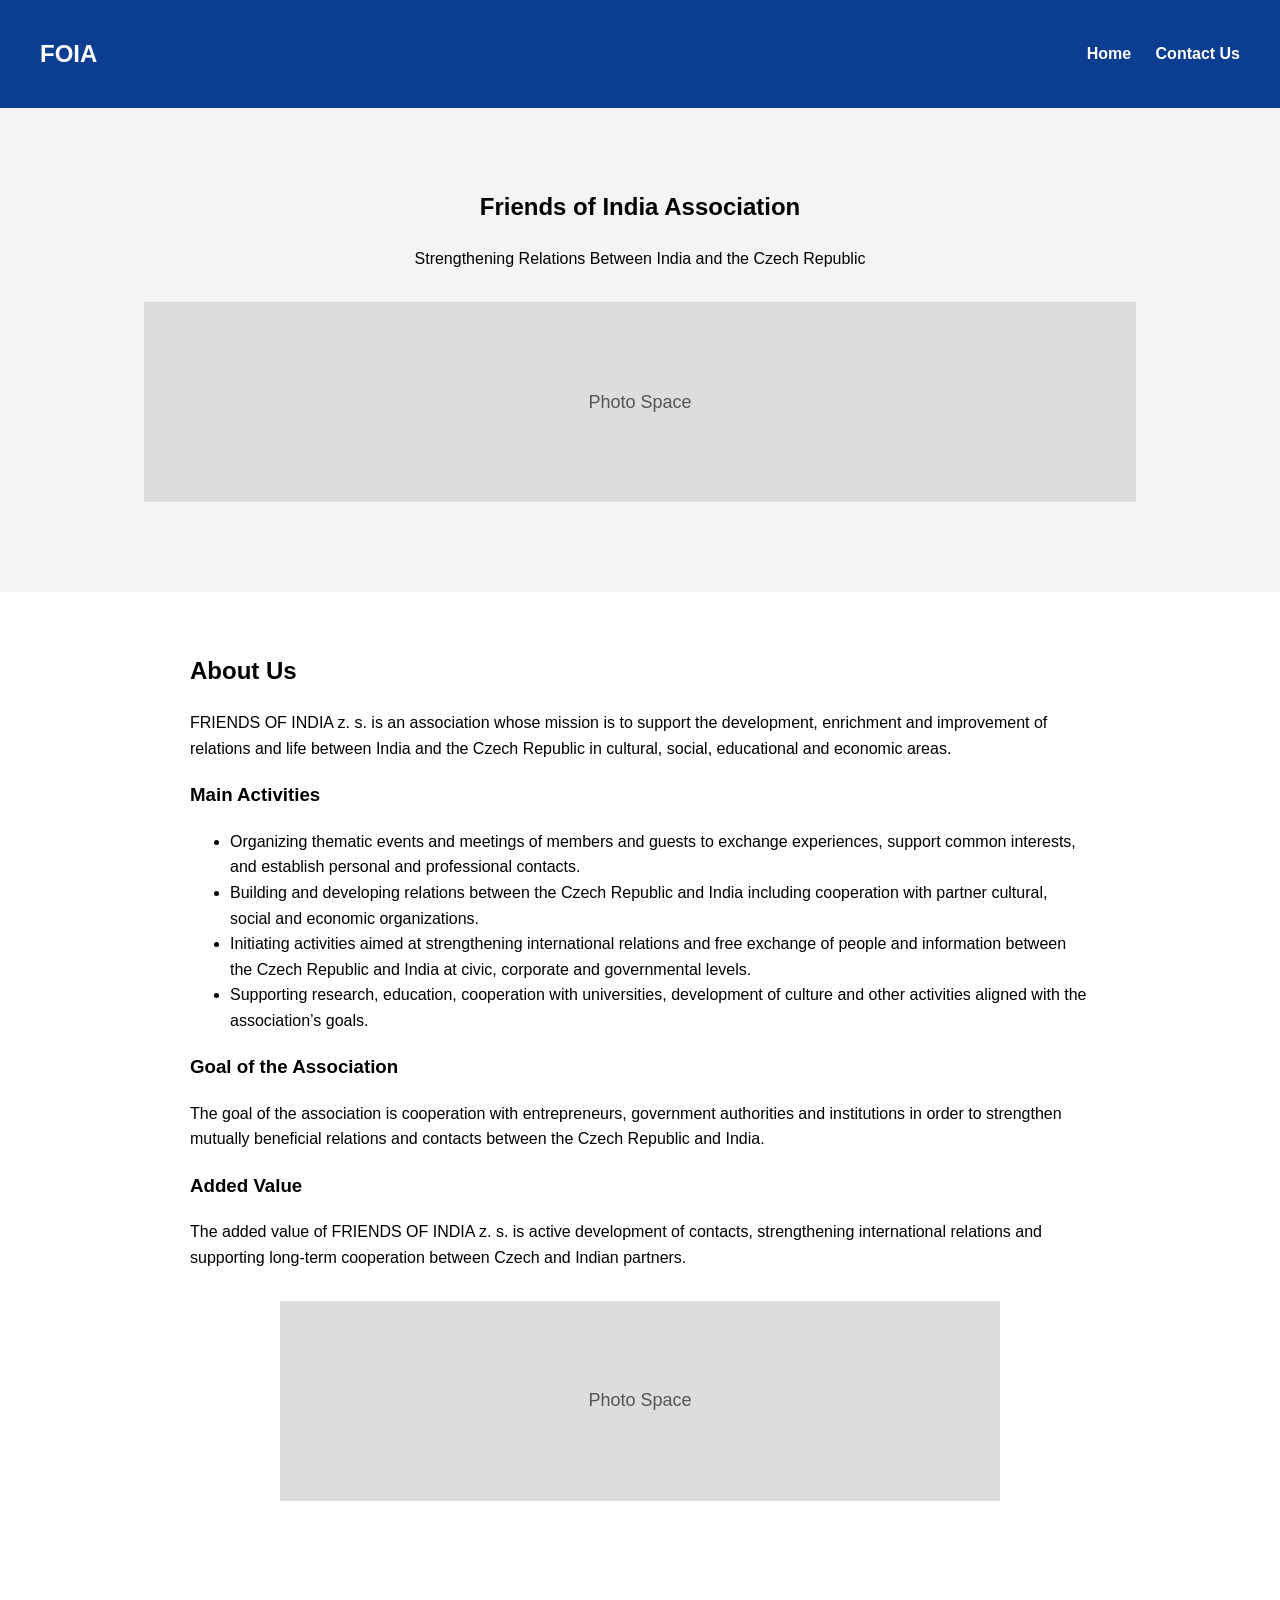
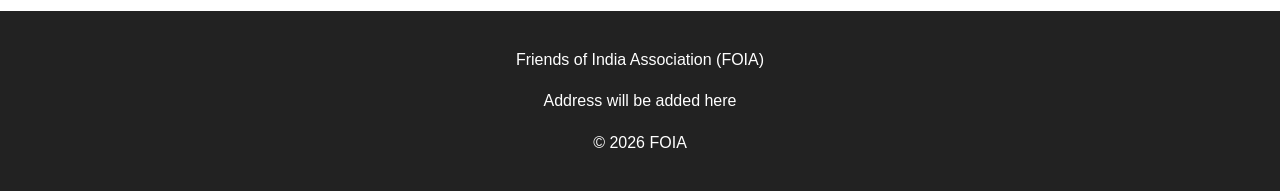
==== index.html @ 7ed6b935 "Add files via upload" ====
<!DOCTYPE html>
<html lang="en">
<head>
<meta charset="UTF-8">
<meta name="viewport" content="width=device-width, initial-scale=1.0">
<title>Friends of India Association (FOIA)</title>
<link rel="stylesheet" href="style.css">
</head>

<body>

<header>
<div class="logo">
<!-- LOGO PLACEHOLDER -->
<h2>FOIA</h2>
</div>

<nav>
<a href="index.html">Home</a>
<a href="contact.html">Contact Us</a>
</nav>
</header>

<section class="hero">
<h1>Friends of India Association</h1>
<p>Strengthening Relations Between India and the Czech Republic</p>

<!-- PHOTO PLACEHOLDER -->
<div class="photo-placeholder">Photo Space</div>
</section>


<section class="about">
<h2>About Us</h2>

<p>
FRIENDS OF INDIA z. s. is an association whose mission is to support the development,
enrichment and improvement of relations and life between India and the Czech Republic
in cultural, social, educational and economic areas.
</p>

<h3>Main Activities</h3>

<ul>
<li>Organizing thematic events and meetings of members and guests to exchange experiences, support common interests, and establish personal and professional contacts.</li>

<li>Building and developing relations between the Czech Republic and India including cooperation with partner cultural, social and economic organizations.</li>

<li>Initiating activities aimed at strengthening international relations and free exchange of people and information between the Czech Republic and India at civic, corporate and governmental levels.</li>

<li>Supporting research, education, cooperation with universities, development of culture and other activities aligned with the association’s goals.</li>
</ul>

<h3>Goal of the Association</h3>

<p>
The goal of the association is cooperation with entrepreneurs, government authorities
and institutions in order to strengthen mutually beneficial relations and contacts
between the Czech Republic and India.
</p>

<h3>Added Value</h3>

<p>
The added value of FRIENDS OF INDIA z. s. is active development of contacts,
strengthening international relations and supporting long-term cooperation
between Czech and Indian partners.
</p>

<!-- SECOND PHOTO PLACEHOLDER -->
<div class="photo-placeholder">Photo Space</div>

</section>


<footer>

<p>Friends of India Association (FOIA)</p>

<!-- ADDRESS PLACEHOLDER -->
<p>Address will be added here</p>

<p>© 2026 FOIA</p>

</footer>

</body>
</html>
---- style.css ----
body{
font-family: Arial, sans-serif;
margin:0;
padding:0;
line-height:1.6;
}

header{
display:flex;
justify-content:space-between;
align-items:center;
background:#0b3d91;
color:white;
padding:15px 40px;
}

nav a{
color:white;
text-decoration:none;
margin-left:20px;
font-weight:bold;
}

.hero{
text-align:center;
padding:60px 20px;
background:#f4f4f4;
}

.about{
padding:40px;
max-width:900px;
margin:auto;
}

.contact{
padding:40px;
max-width:800px;
margin:auto;
text-align:center;
}

.photo-placeholder{
margin:30px auto;
width:80%;
height:200px;
background:#ddd;
display:flex;
align-items:center;
justify-content:center;
color:#555;
font-size:18px;
}

footer{
background:#222;
color:white;
text-align:center;
padding:20px;
margin-top:40px;
}

.contact-box{
background:#f4f4f4;
padding:20px;
margin-top:20px;
}
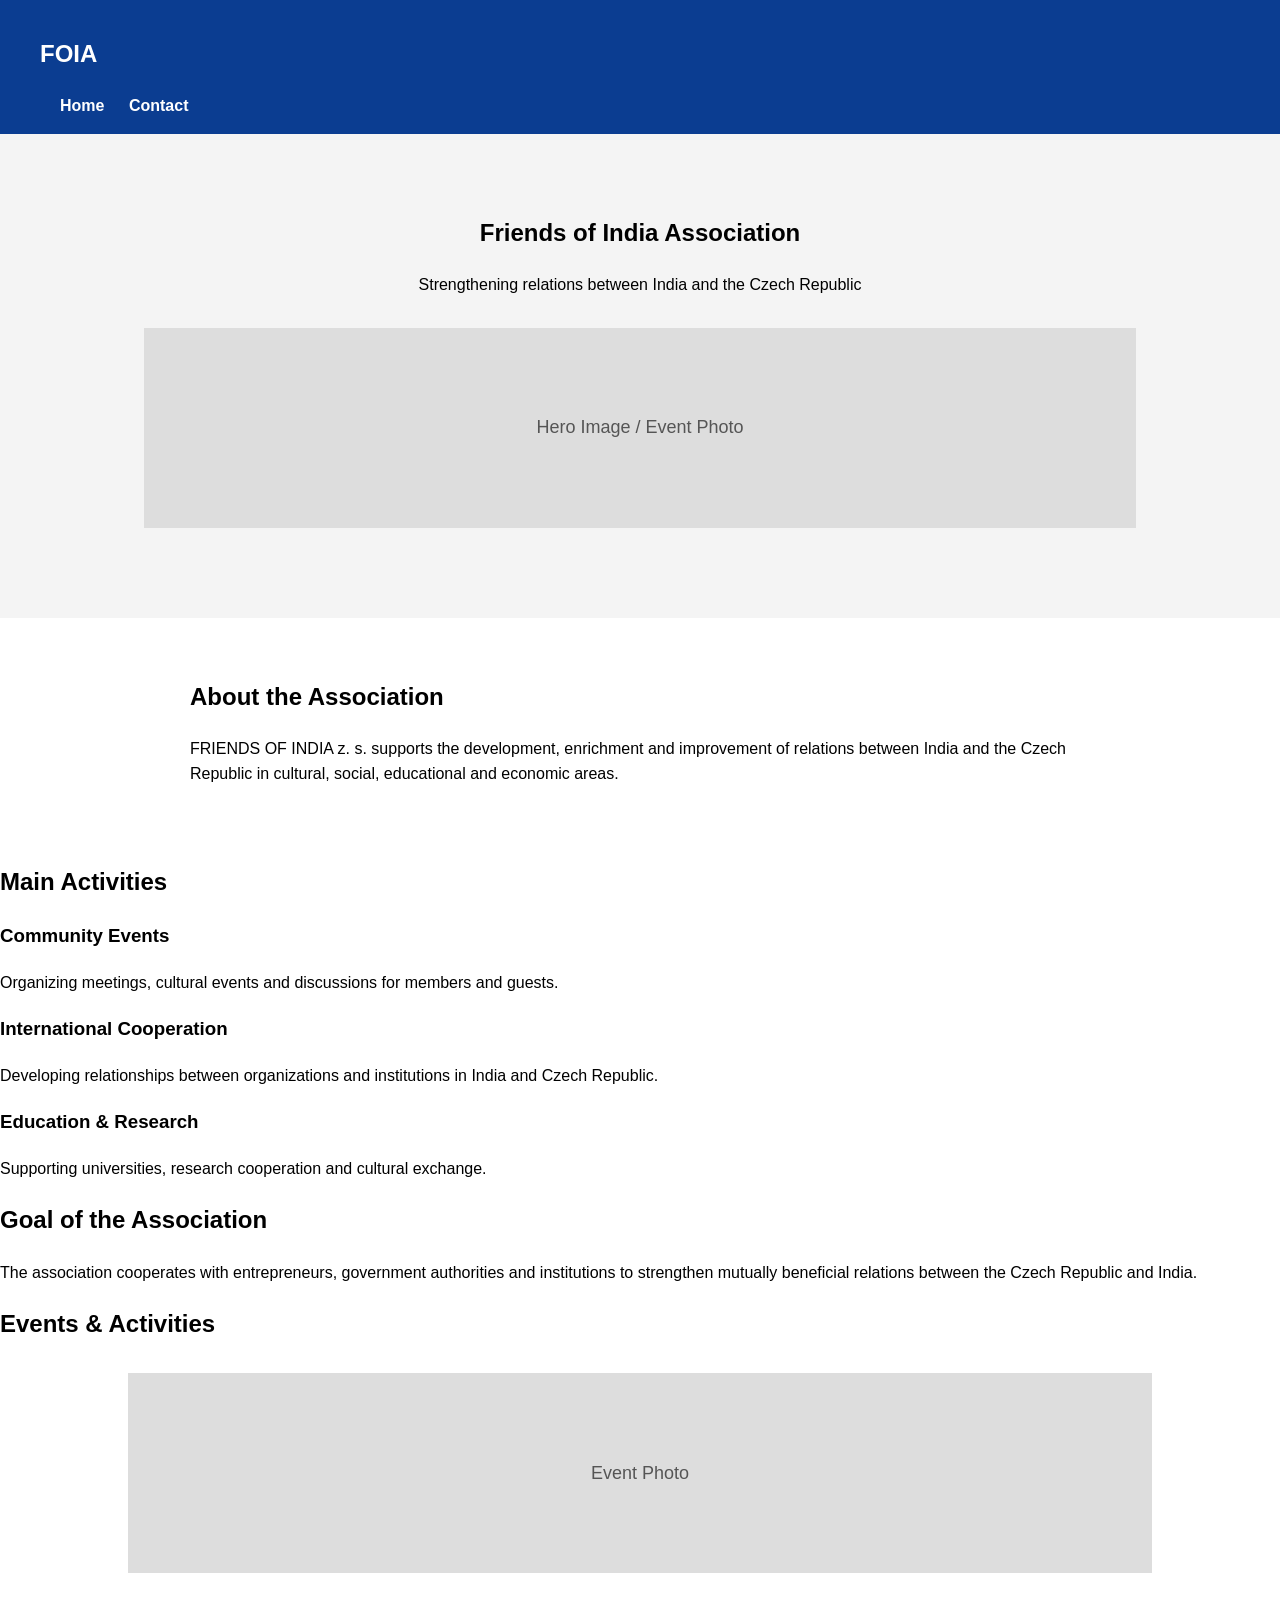
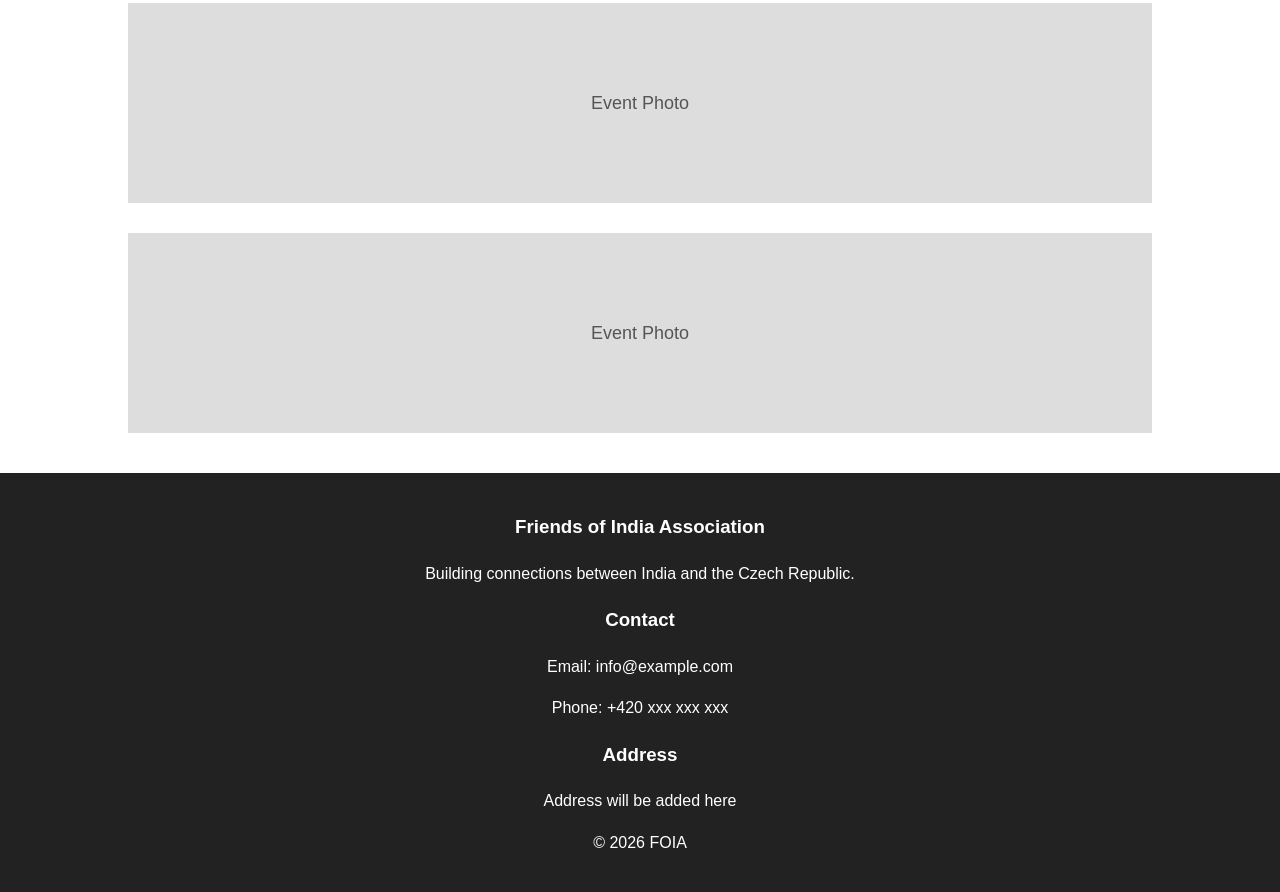
==== commit e2a42671: "Update index.html" ====
--- a/index.html
+++ b/index.html
@@ -10,79 +10,124 @@
 <body>
 
 <header>
+<div class="container header-flex">
+
 <div class="logo">
-<!-- LOGO PLACEHOLDER -->
+<!-- Replace with logo later -->
 <h2>FOIA</h2>
 </div>
 
 <nav>
 <a href="index.html">Home</a>
-<a href="contact.html">Contact Us</a>
+<a href="contact.html">Contact</a>
 </nav>
+
+</div>
 </header>
 
 <section class="hero">
+<div class="container">
+
 <h1>Friends of India Association</h1>
-<p>Strengthening Relations Between India and the Czech Republic</p>
+<p>Strengthening relations between India and the Czech Republic</p>
 
-<!-- PHOTO PLACEHOLDER -->
-<div class="photo-placeholder">Photo Space</div>
+<div class="photo-placeholder">Hero Image / Event Photo</div>
+
+</div>
 </section>
 
+<section class="about container">
 
-<section class="about">
-<h2>About Us</h2>
+<h2>About the Association</h2>
 
 <p>
-FRIENDS OF INDIA z. s. is an association whose mission is to support the development,
-enrichment and improvement of relations and life between India and the Czech Republic
-in cultural, social, educational and economic areas.
+FRIENDS OF INDIA z. s. supports the development, enrichment and improvement
+of relations between India and the Czech Republic in cultural, social,
+educational and economic areas.
 </p>
-
-<h3>Main Activities</h3>
-
-<ul>
-<li>Organizing thematic events and meetings of members and guests to exchange experiences, support common interests, and establish personal and professional contacts.</li>
-
-<li>Building and developing relations between the Czech Republic and India including cooperation with partner cultural, social and economic organizations.</li>
-
-<li>Initiating activities aimed at strengthening international relations and free exchange of people and information between the Czech Republic and India at civic, corporate and governmental levels.</li>
-
-<li>Supporting research, education, cooperation with universities, development of culture and other activities aligned with the association’s goals.</li>
-</ul>
-
-<h3>Goal of the Association</h3>
-
-<p>
-The goal of the association is cooperation with entrepreneurs, government authorities
-and institutions in order to strengthen mutually beneficial relations and contacts
-between the Czech Republic and India.
-</p>
-
-<h3>Added Value</h3>
-
-<p>
-The added value of FRIENDS OF INDIA z. s. is active development of contacts,
-strengthening international relations and supporting long-term cooperation
-between Czech and Indian partners.
-</p>
-
-<!-- SECOND PHOTO PLACEHOLDER -->
-<div class="photo-placeholder">Photo Space</div>
 
 </section>
 
+<section class="activities">
+
+<div class="container">
+
+<h2>Main Activities</h2>
+
+<div class="cards">
+
+<div class="card">
+<h3>Community Events</h3>
+<p>Organizing meetings, cultural events and discussions for members and guests.</p>
+</div>
+
+<div class="card">
+<h3>International Cooperation</h3>
+<p>Developing relationships between organizations and institutions in India and Czech Republic.</p>
+</div>
+
+<div class="card">
+<h3>Education & Research</h3>
+<p>Supporting universities, research cooperation and cultural exchange.</p>
+</div>
+
+</div>
+
+</div>
+
+</section>
+
+<section class="goals container">
+
+<h2>Goal of the Association</h2>
+
+<p>
+The association cooperates with entrepreneurs, government authorities and
+institutions to strengthen mutually beneficial relations between
+the Czech Republic and India.
+</p>
+
+</section>
+
+<section class="gallery container">
+
+<h2>Events & Activities</h2>
+
+<div class="gallery-grid">
+
+<div class="photo-placeholder">Event Photo</div>
+<div class="photo-placeholder">Event Photo</div>
+<div class="photo-placeholder">Event Photo</div>
+
+</div>
+
+</section>
 
 <footer>
 
-<p>Friends of India Association (FOIA)</p>
+<div class="container footer-grid">
 
-<!-- ADDRESS PLACEHOLDER -->
+<div>
+<h3>Friends of India Association</h3>
+<p>Building connections between India and the Czech Republic.</p>
+</div>
+
+<div>
+<h3>Contact</h3>
+<p>Email: info@example.com</p>
+<p>Phone: +420 xxx xxx xxx</p>
+</div>
+
+<div>
+<h3>Address</h3>
 <p>Address will be added here</p>
+</div>
 
-<p>© 2026 FOIA</p>
+</div>
+
+<p class="copyright">© 2026 FOIA</p>
 
 </footer>
 
 </body>
-</html>+</html>
